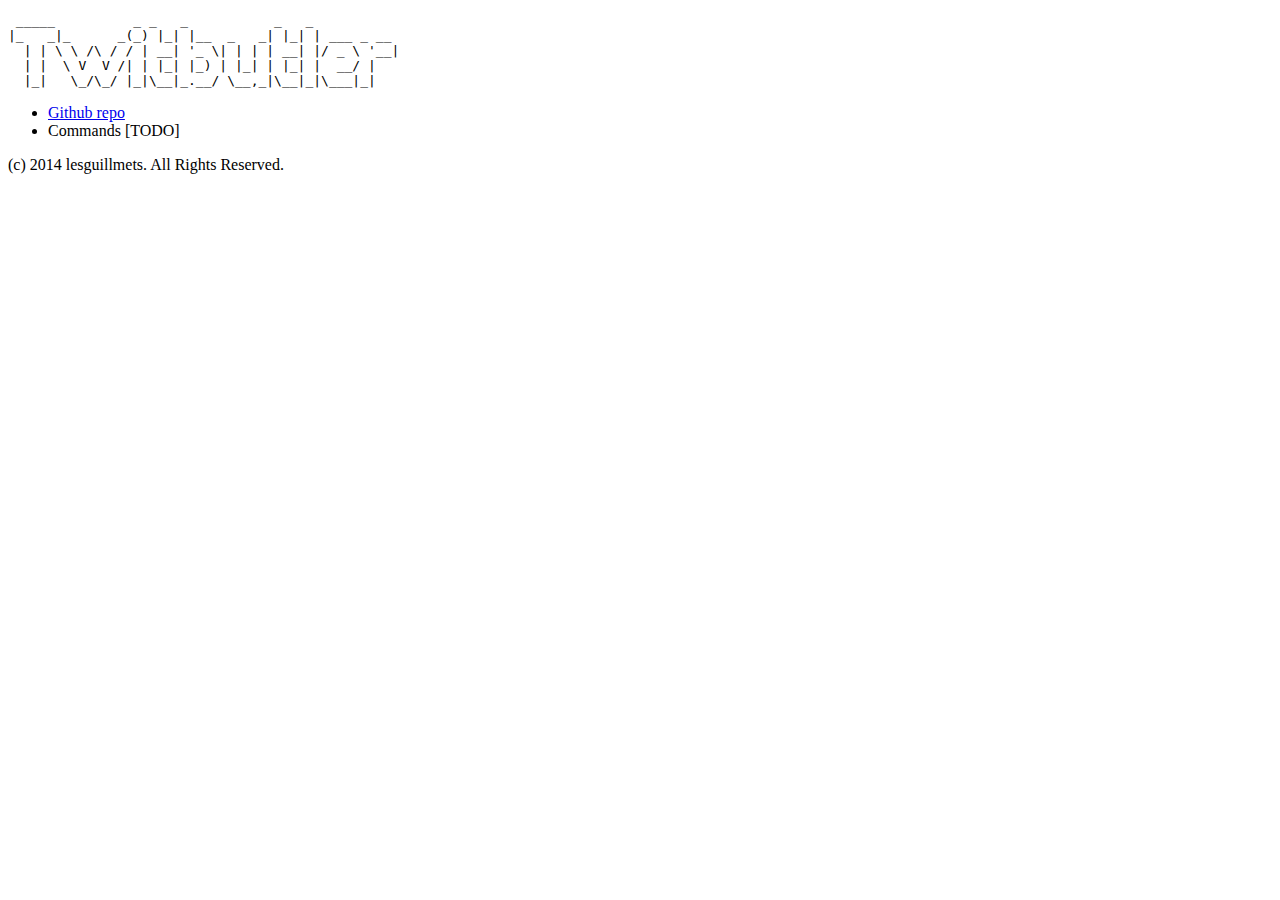
==== index.html @ ccc9877d "index!" ====
<!DOCTYPE html>
<html lang="en">
<head>
  <meta charset="UTF-8">
  <title>Twitbutler</title>
</head>
<body>
 <pre>
 _____          _ _   _           _   _
|_   _|_      _(_) |_| |__  _   _| |_| | ___ _ __
  | | \ \ /\ / / | __| '_ \| | | | __| |/ _ \ '__|
  | |  \ V  V /| | |_| |_) | |_| | |_| |  __/ |
  |_|   \_/\_/ |_|\__|_.__/ \__,_|\__|_|\___|_|
</pre>
<ul>
  <li><a href="https://github.com/lesguillemets/twitbutler">Github repo</a></li>
  <li>Commands [TODO]</li>
</ul>
  
<footer>
  (c) 2014 lesguillmets. All Rights Reserved.
</footer>
</body>
</html>
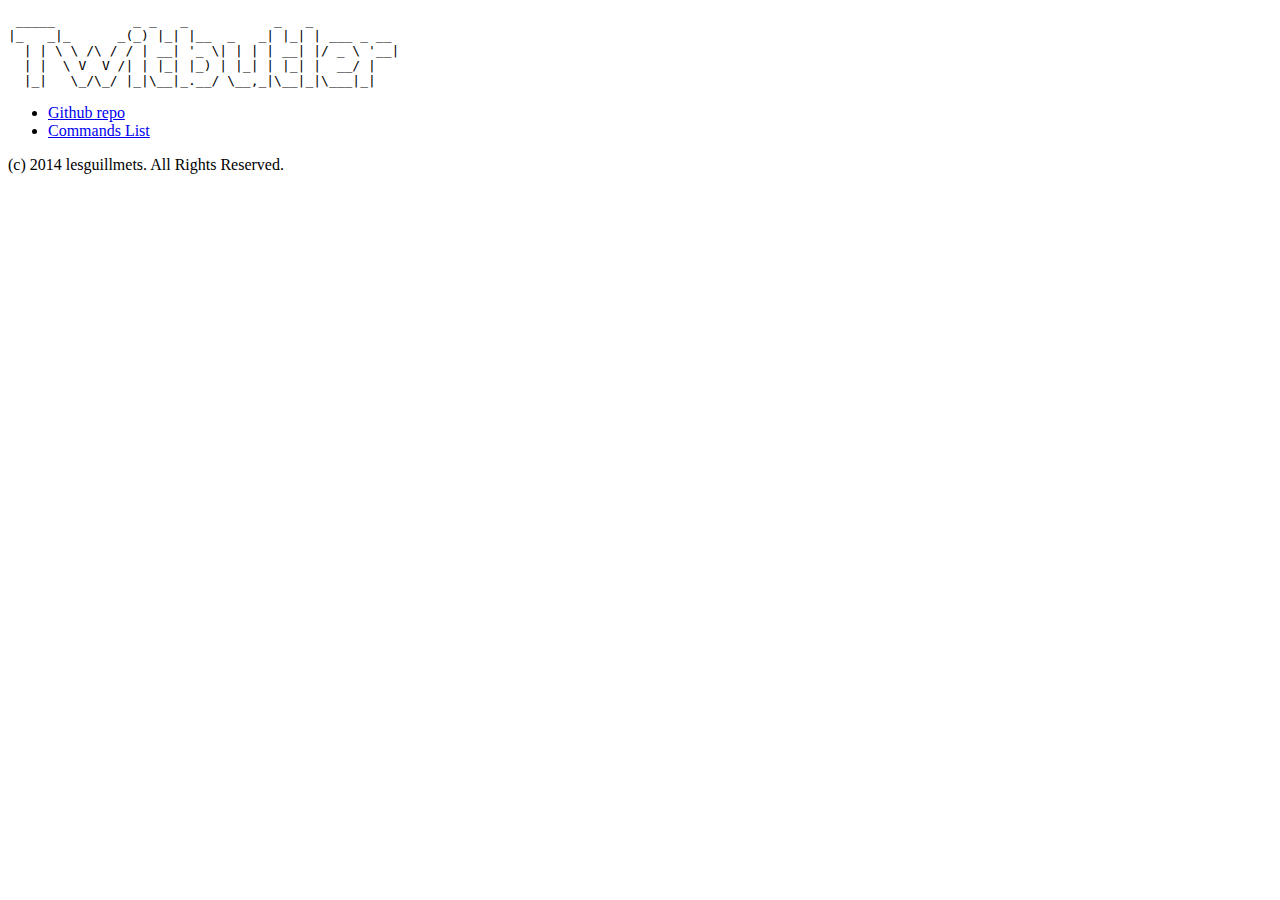
==== commit e5e8f2e9: "commands.html" ====
--- a/index.html
+++ b/index.html
@@ -14,7 +14,7 @@
 </pre>
 <ul>
   <li><a href="https://github.com/lesguillemets/twitbutler">Github repo</a></li>
-  <li>Commands [TODO]</li>
+  <li><a href="./commands.html">Commands List</a>
 </ul>
   
 <footer>
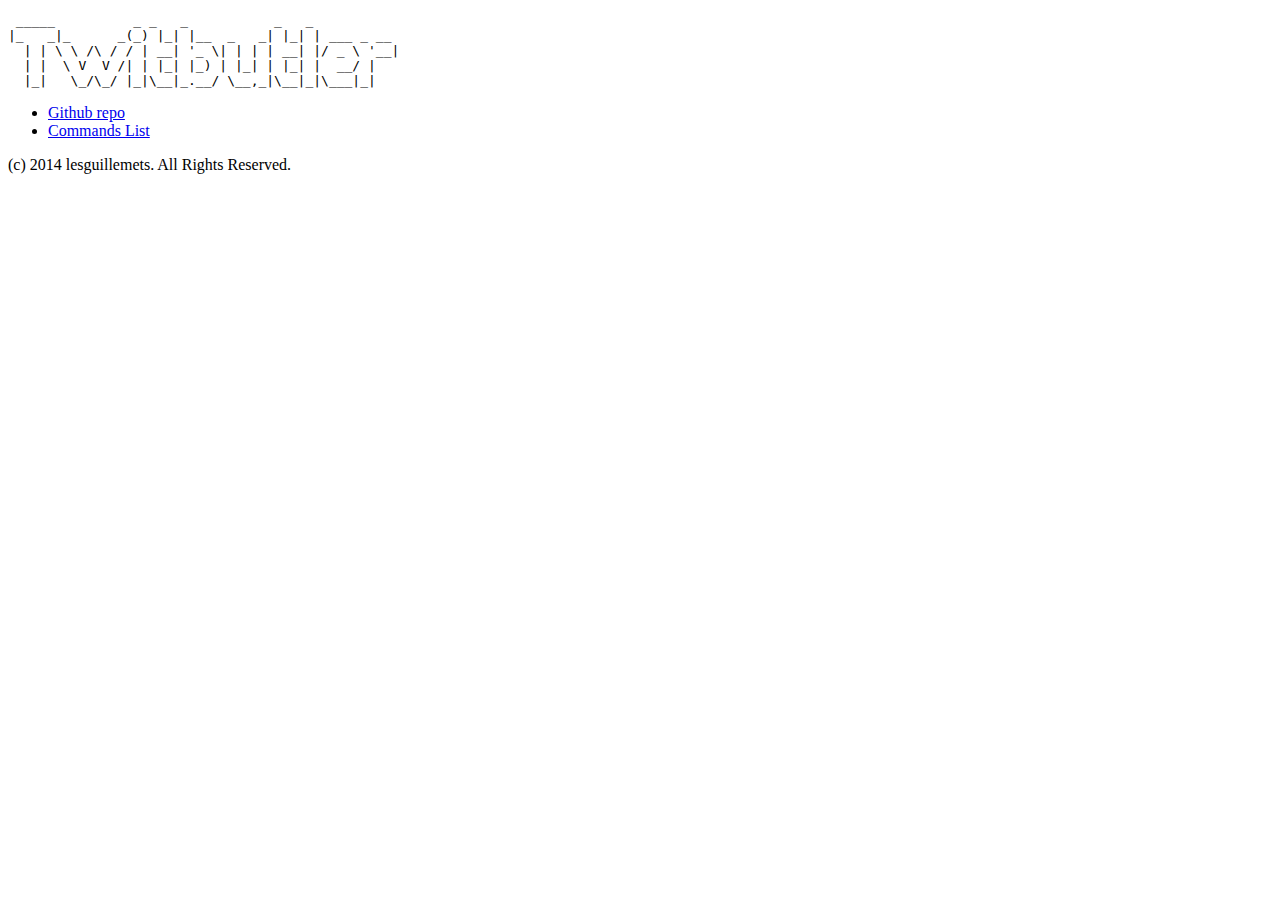
==== commit b9beec5d: "fix typo" ====
--- a/index.html
+++ b/index.html
@@ -18,7 +18,7 @@
 </ul>
   
 <footer>
-  (c) 2014 lesguillmets. All Rights Reserved.
+  (c) 2014 lesguillemets. All Rights Reserved.
 </footer>
 </body>
 </html>
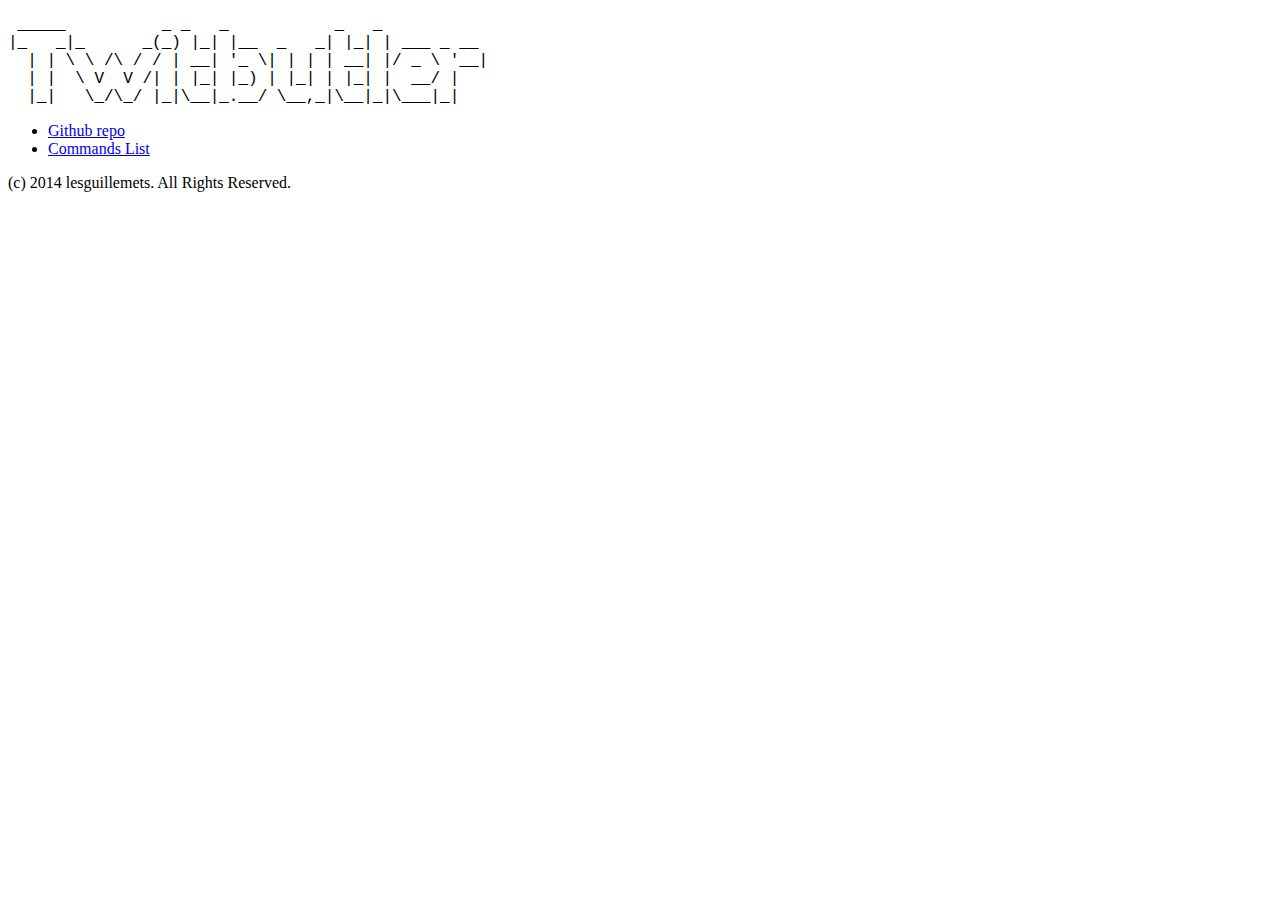
==== commit 3f9b913f: "add small styling" ====
--- a/index.html
+++ b/index.html
@@ -3,6 +3,11 @@
 <head>
   <meta charset="UTF-8">
   <title>Twitbutler</title>
+  <style>
+    pre{
+      font-family:"Fantasque Sans Mono", "Ubuntu Mono", monaco, "Lucida Console", "Courier New", Courier, monospace;
+    }
+  </style>
 </head>
 <body>
  <pre>
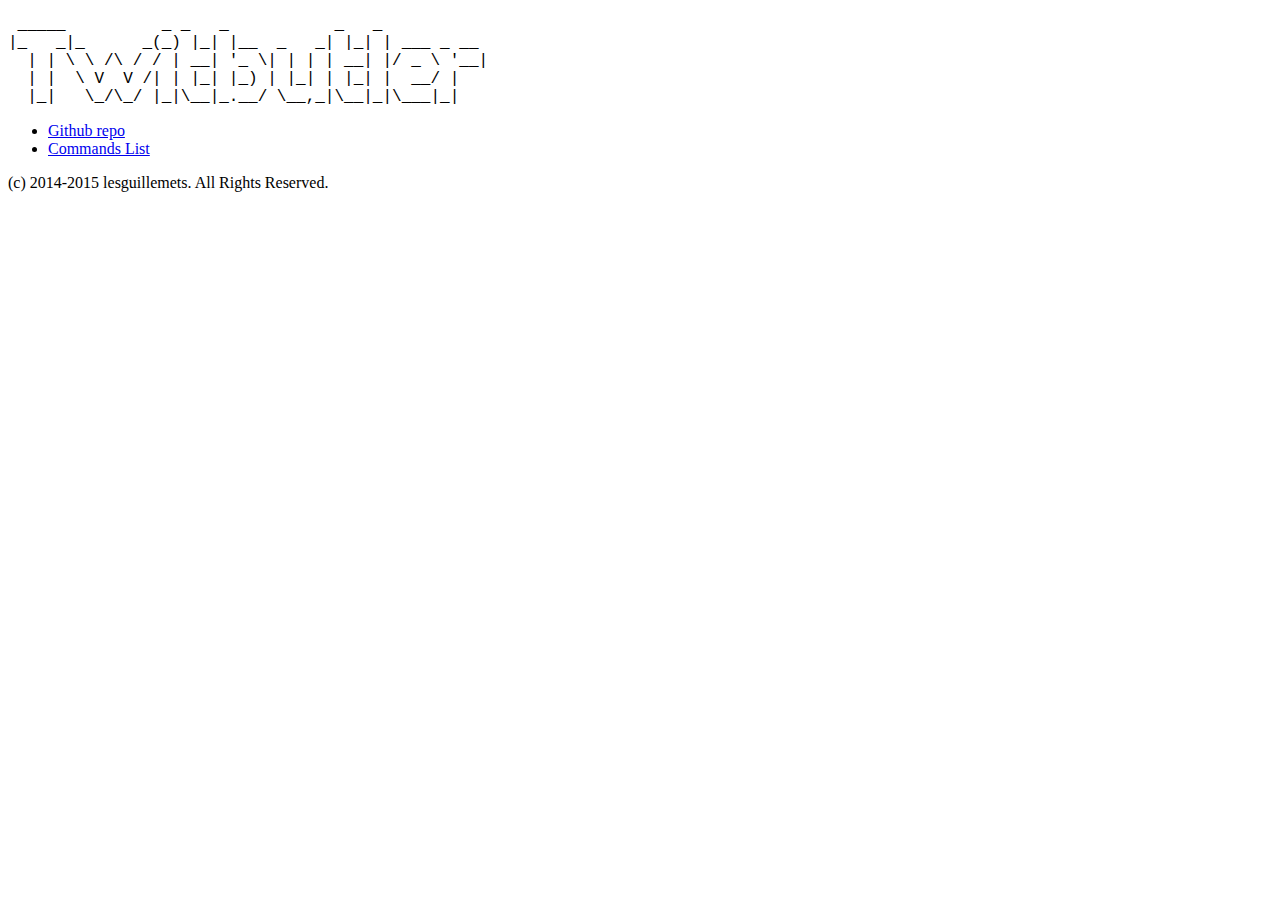
==== commit 3b9db876: "update year" ====
--- a/index.html
+++ b/index.html
@@ -23,7 +23,7 @@
 </ul>
   
 <footer>
-  (c) 2014 lesguillemets. All Rights Reserved.
+  (c) 2014-2015 lesguillemets. All Rights Reserved.
 </footer>
 </body>
 </html>
